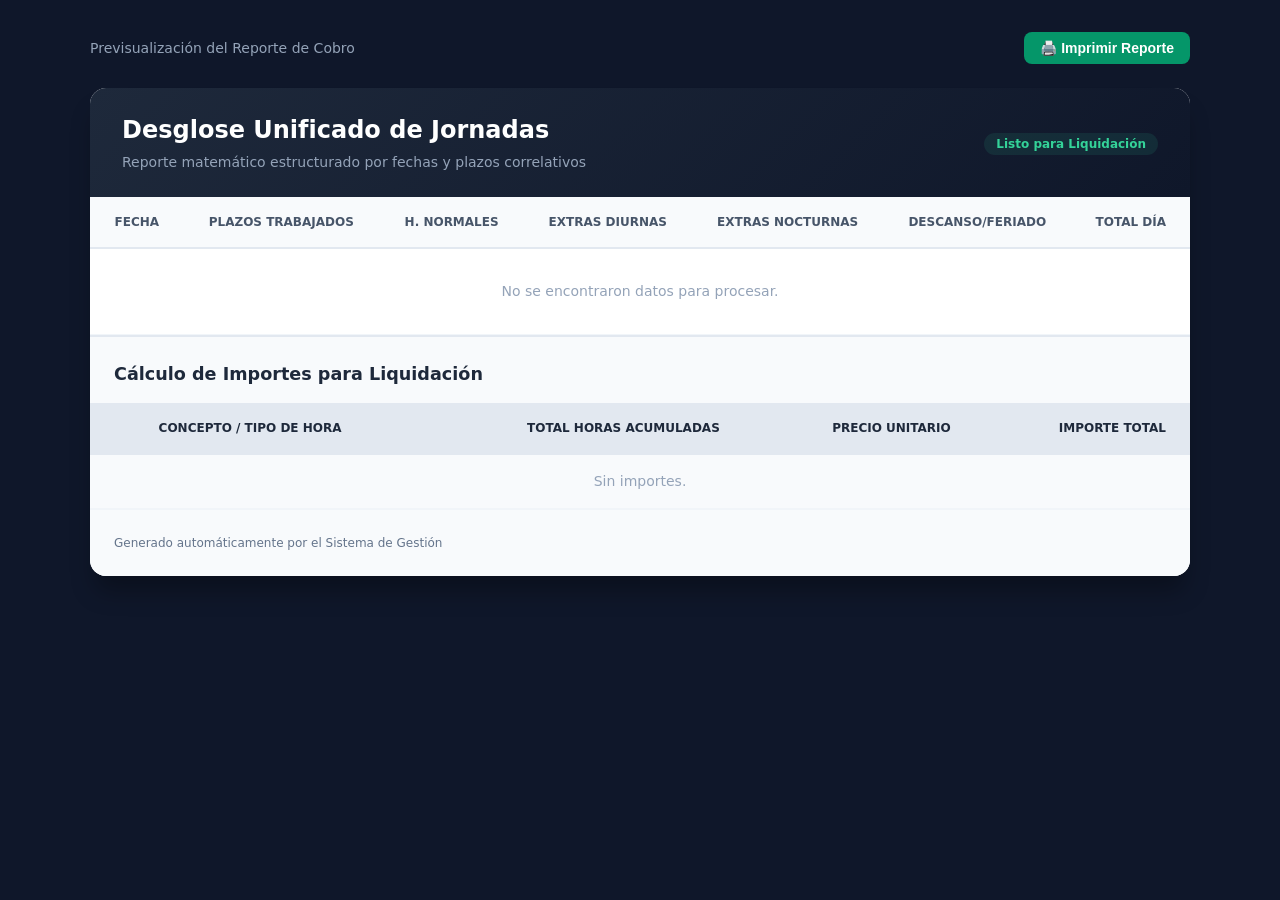
==== cobrar.html @ 851e2ba8 "Update cobrar.html" ====
<!DOCTYPE html>
<html lang="es">
<head>
    <meta charset="UTF-8">
    <meta name="viewport" content="width=device-width, initial-scale=1.0">
    <title>Resumen de Horas para Cobro</title>
    <style>
        * { box-sizing: border-box; margin: 0; padding: 0; }
        body {
            font-family: system-ui, -apple-system, BlinkMacSystemFont, 'Segoe UI', Roboto, sans-serif;
            background-color: #0f172a;
            color: #334155;
            line-height: 1.5;
            padding: 2rem 1rem;
        }
        .container { max-width: 1100px; margin: 0 auto; }
        .actions-bar { display: flex; justify-content: space-between; align-items: center; margin-bottom: 1.5rem; }
        .actions-bar span { color: #94a3b8; font-size: 0.875rem; font-weight: 500; }
        .btn-print {
            background-color: #059669; color: white; border: none; padding: 0.5rem 1rem;
            font-size: 0.875rem; font-weight: 600; border-radius: 0.5rem; cursor: pointer;
            display: inline-flex; align-items: center; gap: 0.5rem; transition: background 0.2s;
        }
        .btn-print:hover { background-color: #047857; }
        
        .report-card { background-color: white; border-radius: 1rem; overflow: hidden; box-shadow: 0 20px 25px -5px rgba(0,0,0,0.3); }
        .report-header {
            background: linear-gradient(135deg, #1e293b, #0f172a); color: white;
            padding: 1.5rem 2rem; display: flex; justify-content: space-between; align-items: center;
        }
        .report-header h1 { font-size: 1.5rem; font-weight: 700; }
        .report-header p { color: #94a3b8; font-size: 0.875rem; margin-top: 0.25rem; }
        .status-tag {
            font-size: 0.75rem; font-weight: 600; color: #34d399;
            background-color: rgba(52, 211, 153, 0.1); padding: 0.25rem 0.75rem; border-radius: 9999px;
        }
        
        /* Contenedores de tablas */
        .table-container { width: 100%; overflow-x: auto; }
        .seccion-tabla2 { border-top: 2px solid #e2e8f0; background-color: #f8fafc; padding-top: 1.5rem; }
        .seccion-tabla2 h2 { font-size: 1.1rem; color: #1e293b; padding: 0 1.5rem 1rem 1.5rem; font-weight: 700; }

        table { width: 100%; border-collapse: collapse; font-size: 0.875rem; }
        th {
            background-color: #f8fafc; border-bottom: 2px solid #e2e8f0; color: #475569;
            font-weight: 700; text-transform: uppercase; font-size: 0.75rem; padding: 1rem 1.5rem;
        }
        td { padding: 1rem 1.5rem; border-bottom: 1px solid #f1f5f9; }
        
        /* Estilos específicos Tabla 1 */
        .tabla-diaria tr:hover td { background-color: #f8fafc; }
        .tabla-diaria tr.row-vacia td { background-color: rgba(248, 250, 252, 0.5); color: #94a3b8; }
        
        /* Estilos específicos Tabla 2 */
        .tabla-cobro th { background-color: #e2e8f0; color: #1e293b; }
        .tabla-cobro tr:hover td { background-color: #f1f5f9; }
        .fila-total-final { background-color: #e2e8f0; font-size: 0.95rem; color: #0f172a; }

        /* Clases utilitarias */
        .text-right { text-align: right; }
        .font-mono { font-family: monospace; }
        .font-bold { font-weight: 700; }
        .text-amber { color: #d97706; }
        .text-emerald { color: #059669; }
        .badge { display: inline-flex; padding: 0.25rem 0.625rem; border-radius: 0.375rem; font-size: 0.75rem; font-weight: 500; }
        .badge-azul { background-color: #eff6ff; color: #1d4ed8; }
        .badge-gris { background-color: #f1f5f9; color: #64748b; }
        
        .report-footer { background-color: #f8fafc; border-top: 1px solid #f1f5f9; padding: 1.5rem; font-size: 0.75rem; color: #64748b; display: flex; justify-content: space-between; align-items: center; }
        
        @media print {
            .no-print { display: none !important; }
            body { background: white; padding: 0; }
            .report-card { box-shadow: none !important; border: 1px solid #e2e8f0; }
        }
    </style>
</head>
<body>
    <div class="container">
        
        <div class="actions-bar no-print">
            <span>Previsualización del Reporte de Cobro</span>
            <button onclick="window.print()" class="btn-print">🖨️ Imprimir Reporte</button>
        </div>

        <div class="report-card">
            <div class="report-header">
                <div>
                    <h1>Desglose Unificado de Jornadas</h1>
                    <p>Reporte matemático estructurado por fechas y plazos correlativos</p>
                </div>
                <div><span class="status-tag">Listo para Liquidación</span></div>
            </div>

            <div class="table-container">
                <table class="tabla-diaria">
                    <thead>
                        <tr>
                            <th>Fecha</th>
                            <th>Plazos Trabajados</th>
                            <th class="text-right">H. Normales</th>
                            <th class="text-right">Extras Diurnas</th>
                            <th class="text-right">Extras Nocturnas</th>
                            <th class="text-right">Descanso/Feriado</th>
                            <th class="text-right">Total Día</th>
                        </tr>
                    </thead>
                    <tbody id="tabla-cuerpo">
                        </tbody>
                </table>
            </div>

            <div class="seccion-tabla2">
                <h2>Cálculo de Importes para Liquidación</h2>
                <div class="table-container">
                    <table class="tabla-cobro">
                        <thead>
                            <tr>
                                <th>Concepto / Tipo de Hora</th>
                                <th class="text-right">Total Horas Acumuladas</th>
                                <th class="text-right">Precio Unitario</th>
                                <th class="text-right">Importe Total</th>
                            </tr>
                        </thead>
                        <tbody id="tabla-totales-cuerpo">
                            </tbody>
                    </table>
                </div>
            </div>

            <div class="report-footer">
                <div>Generado automáticamente por el Sistema de Gestión</div>
                <div class="font-mono" id="fecha-reporte"></div>
            </div>
        </div>
    </div>

    <script>
        document.addEventListener("DOMContentLoaded", () => {
            // ==========================================
            // CONFIGURACIÓN DE PRECIOS POR HORA
            // ==========================================
            const PRECIOS_HORA = {
                normal: 15000,        
                extraDiurna: 22500,   
                extraNocturna: 27000, 
                feriado: 30000        
            };

            const rawData = localStorage.getItem('reporteCobroData');
            
            if (!rawData) {
                document.getElementById('tabla-cuerpo').innerHTML = `<tr><td colspan="7" style="text-align:center; padding:2rem; color:#94a3b8;">No se encontraron datos para procesar.</td></tr>`;
                document.getElementById('tabla-totales-cuerpo').innerHTML = `<tr><td colspan="4" style="text-align:center; padding:1rem; color:#94a3b8;">Sin importes.</td></tr>`;
                return;
            }

            const reporteAgrupado = JSON.parse(rawData);
            let filasDiariasHTML = '';

            // Acumuladores globales para realizar los cálculos de la Tabla 2
            let sumaNormales = 0;
            let sumaExtrasDiurnas = 0;
            let sumaExtrasNocturnas = 0;
            let sumaFeriados = 0;

            // 1. PROCESAMIENTO Y RENDERIZADO DE TABLA 1 (Diaria)
            reporteAgrupado.forEach(row => {
                const tieneHoras = row["Total Horas del Día"] > 0;
                const claseFila = tieneHoras ? "" : "row-vacia";

                // Mapeo seguro y numérico de los campos del objeto de datos
                const hNormal = Number(row["Horas Ciclo Normal"] || 0);
                const hExDiurna = Number(row["Horas Extras Diurnas"] || 0); 
                const hExNocturna = Number(row["Horas Extras Nocturnas"] || 0); 
                const hFeriado = Number(row["Horas Descanso/Feriado"] || 0);
                const totalDia = Number(row["Total Horas del Día"] || 0);

                // Acumulamos las sumas globales
                sumaNormales += hNormal;
                sumaExtrasDiurnas += hExDiurna;
                sumaExtrasNocturnas += hExNocturna;
                sumaFeriados += hFeriado;

                filasDiariasHTML += `
                    <tr class="${claseFila}">
                        <td style="font-weight: 500; color: #0f172a;">${row.Fecha}</td>
                        <td>
                            <span class="badge ${tieneHoras ? 'badge-azul' : 'badge-gris'}">
                                ${row["Plazos Trabajados"] || 'Sin movimientos'}
                            </span>
                        </td>
                        <td class="text-right font-mono">${hNormal > 0 ? hNormal.toFixed(2) : '-'}</td>
                        <td class="text-right font-mono text-amber">${hExDiurna > 0 ? hExDiurna.toFixed(2) : '-'}</td>
                        <td class="text-right font-mono text-amber" style="font-style: italic;">${hExNocturna > 0 ? hExNocturna.toFixed(2) : '-'}</td>
                        <td class="text-right font-mono text-emerald">${hFeriado > 0 ? hFeriado.toFixed(2) : '-'}</td>
                        <td class="text-right font-mono font-bold" style="color: #0f172a; background-color: rgba(241, 245, 249, 0.4);">${totalDia > 0 ? totalDia.toFixed(2) : '-'}</td>
                    </tr>
                `;
            });

            // Inyectar registros en la Tabla 1
            document.getElementById('tabla-cuerpo').innerHTML = filasDiariasHTML;

            // ==========================================
            // 2. CÁLCULO MATEMÁTICO Y RENDERIZADO DE TABLA 2
            // ==========================================
            const impNormal = sumaNormales * PRECIOS_HORA.normal;
            const impExDiurna = sumaExtrasDiurnas * PRECIOS_HORA.extraDiurna;
            const impExNocturna = sumaExtrasNocturnas * PRECIOS_HORA.extraNocturna;
            const impFeriado = sumaFeriados * PRECIOS_HORA.feriado;
            
            const granTotalMonetario = impNormal + impExDiurna + impExNocturna + impFeriado;
            const granTotalHoras = sumaNormales + sumaExtrasDiurnas + sumaExtrasNocturnas + sumaFeriados;

            // Formateador monetario adaptado a estándares locales
            const formatoGs = new Intl.NumberFormat('es-PY', { style: 'currency', currency: 'PYG', minimumFractionDigits: 0 });

            // Inyectar cálculos e importes multiplicados en la Tabla 2 junto a la fila totalizadora
            document.getElementById('tabla-totales-cuerpo').innerHTML = `
                <tr>
                    <td>Horas Ciclo Normal</td>
                    <td class="text-right font-mono">${sumaNormales.toFixed(2)}</td>
                    <td class="text-right font-mono">${formatoGs.format(PRECIOS_HORA.normal)}</td>
                    <td class="text-right font-mono font-bold">${formatoGs.format(impNormal)}</td>
                </tr>
                <tr>
                    <td class="text-amber">Horas Extras Diurnas</td>
                    <td class="text-right font-mono text-amber">${sumaExtrasDiurnas.toFixed(2)}</td>
                    <td class="text-right font-mono text-amber">${formatoGs.format(PRECIOS_HORA.extraDiurna)}</td>
                    <td class="text-right font-mono font-bold text-amber">${formatoGs.format(impExDiurna)}</td>
                </tr>
                <tr>
                    <td class="text-amber" style="font-style: italic;">Horas Extras Nocturnas</td>
                    <td class="text-right font-mono text-amber">${sumaExtrasNocturnas.toFixed(2)}</td>
                    <td class="text-right font-mono text-amber">${formatoGs.format(PRECIOS_HORA.extraNocturna)}</td>
                    <td class="text-right font-mono font-bold text-amber">${formatoGs.format(impExNocturna)}</td>
                </tr>
                <tr>
                    <td class="text-emerald">Horas Descanso / Feriado</td>
                    <td class="text-right font-mono text-emerald">${sumaFeriados.toFixed(2)}</td>
                    <td class="text-right font-mono text-emerald">${formatoGs.format(PRECIOS_HORA.feriado)}</td>
                    <td class="text-right font-mono font-bold text-emerald">${formatoGs.format(impFeriado)}</td>
                </tr>
                <tr class="fila-total-final font-bold">
                    <td>TOTAL LIQUIDADO</td>
                    <td class="text-right font-mono">${granTotalHoras.toFixed(2)} hrs</td>
                    <td class="text-right">—</td>
                    <td class="text-right font-mono" style="font-size: 1.15rem; color: #059669;">${formatoGs.format(granTotalMonetario)}</td>
                </tr>
            `;

            // Establecer estampa horaria
            const ahora = new Date();
            document.getElementById('fecha-reporte').innerText = ahora.toLocaleDateString('es-PY') + " " + ahora.toLocaleTimeString('es-PY', {hour: '2-digit', minute:'2-digit'});

            // Limpieza preventiva de la sesión local
            localStorage.removeItem('reporteCobroData');
        });
    </script>
</body>
</html>
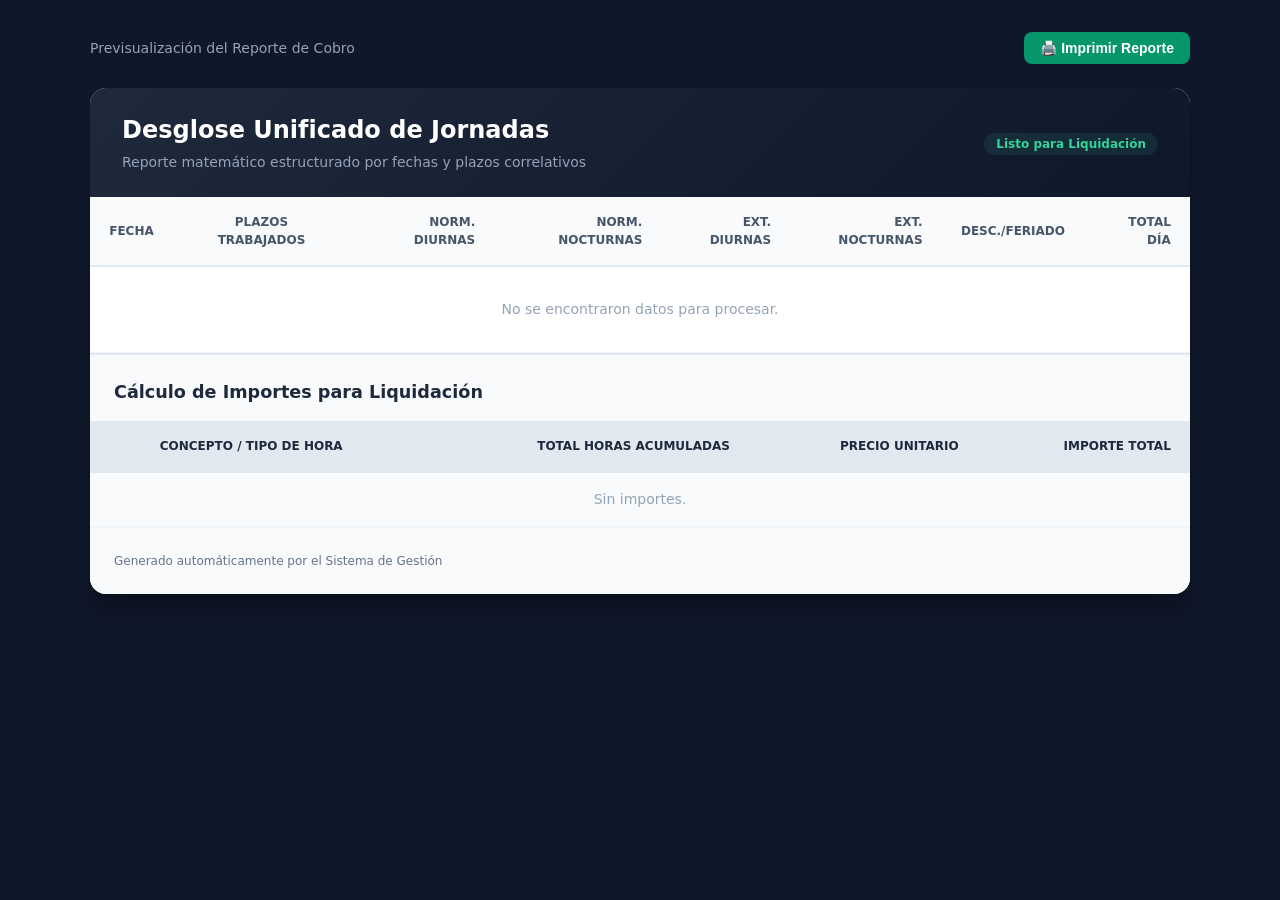
==== commit 0cf8374a: "Add files via upload" ====
--- a/cobrar.html
+++ b/cobrar.html
@@ -35,7 +35,6 @@
             background-color: rgba(52, 211, 153, 0.1); padding: 0.25rem 0.75rem; border-radius: 9999px;
         }
         
-        /* Contenedores de tablas */
         .table-container { width: 100%; overflow-x: auto; }
         .seccion-tabla2 { border-top: 2px solid #e2e8f0; background-color: #f8fafc; padding-top: 1.5rem; }
         .seccion-tabla2 h2 { font-size: 1.1rem; color: #1e293b; padding: 0 1.5rem 1rem 1.5rem; font-weight: 700; }
@@ -43,23 +42,21 @@
         table { width: 100%; border-collapse: collapse; font-size: 0.875rem; }
         th {
             background-color: #f8fafc; border-bottom: 2px solid #e2e8f0; color: #475569;
-            font-weight: 700; text-transform: uppercase; font-size: 0.75rem; padding: 1rem 1.5rem;
-        }
-        td { padding: 1rem 1.5rem; border-bottom: 1px solid #f1f5f9; }
-        
-        /* Estilos específicos Tabla 1 */
+            font-weight: 700; text-transform: uppercase; font-size: 0.75rem; padding: 1rem 1.2rem;
+        }
+        td { padding: 1rem 1.2rem; border-bottom: 1px solid #f1f5f9; }
+        
         .tabla-diaria tr:hover td { background-color: #f8fafc; }
         .tabla-diaria tr.row-vacia td { background-color: rgba(248, 250, 252, 0.5); color: #94a3b8; }
         
-        /* Estilos específicos Tabla 2 */
         .tabla-cobro th { background-color: #e2e8f0; color: #1e293b; }
         .tabla-cobro tr:hover td { background-color: #f1f5f9; }
         .fila-total-final { background-color: #e2e8f0; font-size: 0.95rem; color: #0f172a; }
 
-        /* Clases utilitarias */
         .text-right { text-align: right; }
         .font-mono { font-family: monospace; }
         .font-bold { font-weight: 700; }
+        .text-indigo { color: #4f46e5; }
         .text-amber { color: #d97706; }
         .text-emerald { color: #059669; }
         .badge { display: inline-flex; padding: 0.25rem 0.625rem; border-radius: 0.375rem; font-size: 0.75rem; font-weight: 500; }
@@ -77,7 +74,6 @@
 </head>
 <body>
     <div class="container">
-        
         <div class="actions-bar no-print">
             <span>Previsualización del Reporte de Cobro</span>
             <button onclick="window.print()" class="btn-print">🖨️ Imprimir Reporte</button>
@@ -98,15 +94,16 @@
                         <tr>
                             <th>Fecha</th>
                             <th>Plazos Trabajados</th>
-                            <th class="text-right">H. Normales</th>
-                            <th class="text-right">Extras Diurnas</th>
-                            <th class="text-right">Extras Nocturnas</th>
-                            <th class="text-right">Descanso/Feriado</th>
+                            <th class="text-right">Norm. Diurnas</th>
+                            <th class="text-right">Norm. Nocturnas</th>
+                            <th class="text-right">Ext. Diurnas</th>
+                            <th class="text-right">Ext. Nocturnas</th>
+                            <th class="text-right">Desc./Feriado</th>
                             <th class="text-right">Total Día</th>
                         </tr>
                     </thead>
                     <tbody id="tabla-cuerpo">
-                        </tbody>
+                    </tbody>
                 </table>
             </div>
 
@@ -123,7 +120,7 @@
                             </tr>
                         </thead>
                         <tbody id="tabla-totales-cuerpo">
-                            </tbody>
+                        </tbody>
                     </table>
                 </div>
             </div>
@@ -138,19 +135,20 @@
     <script>
         document.addEventListener("DOMContentLoaded", () => {
             // ==========================================
-            // CONFIGURACIÓN DE PRECIOS POR HORA
+            // CONFIGURACIÓN DE PRECIOS EXACTOS POR HORA
             // ==========================================
             const PRECIOS_HORA = {
-                normal: 15000,        
-                extraDiurna: 22500,   
-                extraNocturna: 27000, 
-                feriado: 30000        
+                normalDiurna: 12683,
+                normalNocturna: 16487,
+                extraDiurna: 19024,   
+                extraNocturna: 25366, 
+                feriado: 25366        
             };
 
             const rawData = localStorage.getItem('reporteCobroData');
             
             if (!rawData) {
-                document.getElementById('tabla-cuerpo').innerHTML = `<tr><td colspan="7" style="text-align:center; padding:2rem; color:#94a3b8;">No se encontraron datos para procesar.</td></tr>`;
+                document.getElementById('tabla-cuerpo').innerHTML = `<tr><td colspan="8" style="text-align:center; padding:2rem; color:#94a3b8;">No se encontraron datos para procesar.</td></tr>`;
                 document.getElementById('tabla-totales-cuerpo').innerHTML = `<tr><td colspan="4" style="text-align:center; padding:1rem; color:#94a3b8;">Sin importes.</td></tr>`;
                 return;
             }
@@ -159,7 +157,8 @@
             let filasDiariasHTML = '';
 
             // Acumuladores globales para realizar los cálculos de la Tabla 2
-            let sumaNormales = 0;
+            let sumaNormalesDiurnas = 0;
+            let sumaNormalesNocturnas = 0;
             let sumaExtrasDiurnas = 0;
             let sumaExtrasNocturnas = 0;
             let sumaFeriados = 0;
@@ -169,15 +168,15 @@
                 const tieneHoras = row["Total Horas del Día"] > 0;
                 const claseFila = tieneHoras ? "" : "row-vacia";
 
-                // Mapeo seguro y numérico de los campos del objeto de datos
-                const hNormal = Number(row["Horas Ciclo Normal"] || 0);
+                const hNormDiurna = Number(row["Horas Normales Diurnas"] || 0);
+                const hNormNocturna = Number(row["Horas Normales Nocturnas"] || 0);
                 const hExDiurna = Number(row["Horas Extras Diurnas"] || 0); 
                 const hExNocturna = Number(row["Horas Extras Nocturnas"] || 0); 
                 const hFeriado = Number(row["Horas Descanso/Feriado"] || 0);
                 const totalDia = Number(row["Total Horas del Día"] || 0);
 
-                // Acumulamos las sumas globales
-                sumaNormales += hNormal;
+                sumaNormalesDiurnas += hNormDiurna;
+                sumaNormalesNocturnas += hNormNocturna;
                 sumaExtrasDiurnas += hExDiurna;
                 sumaExtrasNocturnas += hExNocturna;
                 sumaFeriados += hFeriado;
@@ -190,7 +189,8 @@
                                 ${row["Plazos Trabajados"] || 'Sin movimientos'}
                             </span>
                         </td>
-                        <td class="text-right font-mono">${hNormal > 0 ? hNormal.toFixed(2) : '-'}</td>
+                        <td class="text-right font-mono">${hNormDiurna > 0 ? hNormDiurna.toFixed(2) : '-'}</td>
+                        <td class="text-right font-mono style="font-style: italic;">${hNormNocturna > 0 ? hNormNocturna.toFixed(2) : '-'}</td>
                         <td class="text-right font-mono text-amber">${hExDiurna > 0 ? hExDiurna.toFixed(2) : '-'}</td>
                         <td class="text-right font-mono text-amber" style="font-style: italic;">${hExNocturna > 0 ? hExNocturna.toFixed(2) : '-'}</td>
                         <td class="text-right font-mono text-emerald">${hFeriado > 0 ? hFeriado.toFixed(2) : '-'}</td>
@@ -199,30 +199,34 @@
                 `;
             });
 
-            // Inyectar registros en la Tabla 1
             document.getElementById('tabla-cuerpo').innerHTML = filasDiariasHTML;
 
             // ==========================================
             // 2. CÁLCULO MATEMÁTICO Y RENDERIZADO DE TABLA 2
             // ==========================================
-            const impNormal = sumaNormales * PRECIOS_HORA.normal;
+            const impNormDiurna = sumaNormalesDiurnas * PRECIOS_HORA.normalDiurna;
+            const impNormNocturna = sumaNormalesNocturnas * PRECIOS_HORA.normalNocturna;
             const impExDiurna = sumaExtrasDiurnas * PRECIOS_HORA.extraDiurna;
             const impExNocturna = sumaExtrasNocturnas * PRECIOS_HORA.extraNocturna;
             const impFeriado = sumaFeriados * PRECIOS_HORA.feriado;
             
-            const granTotalMonetario = impNormal + impExDiurna + impExNocturna + impFeriado;
-            const granTotalHoras = sumaNormales + sumaExtrasDiurnas + sumaExtrasNocturnas + sumaFeriados;
-
-            // Formateador monetario adaptado a estándares locales
+            const granTotalMonetario = impNormDiurna + impNormNocturna + impExDiurna + impExNocturna + impFeriado;
+            const granTotalHoras = sumaNormalesDiurnas + sumaNormalesNocturnas + sumaExtrasDiurnas + sumaExtrasNocturnas + sumaFeriados;
+
             const formatoGs = new Intl.NumberFormat('es-PY', { style: 'currency', currency: 'PYG', minimumFractionDigits: 0 });
 
-            // Inyectar cálculos e importes multiplicados en la Tabla 2 junto a la fila totalizadora
             document.getElementById('tabla-totales-cuerpo').innerHTML = `
                 <tr>
-                    <td>Horas Ciclo Normal</td>
-                    <td class="text-right font-mono">${sumaNormales.toFixed(2)}</td>
-                    <td class="text-right font-mono">${formatoGs.format(PRECIOS_HORA.normal)}</td>
-                    <td class="text-right font-mono font-bold">${formatoGs.format(impNormal)}</td>
+                    <td>Horas Normales Diurnas</td>
+                    <td class="text-right font-mono">${sumaNormalesDiurnas.toFixed(2)}</td>
+                    <td class="text-right font-mono">${formatoGs.format(PRECIOS_HORA.normalDiurna)}</td>
+                    <td class="text-right font-mono font-bold">${formatoGs.format(impNormDiurna)}</td>
+                </tr>
+                <tr>
+                    <td style="font-style: italic;">Horas Normales Nocturnas</td>
+                    <td class="text-right font-mono">${sumaNormalesNocturnas.toFixed(2)}</td>
+                    <td class="text-right font-mono">${formatoGs.format(PRECIOS_HORA.normalNocturna)}</td>
+                    <td class="text-right font-mono font-bold">${formatoGs.format(impNormNocturna)}</td>
                 </tr>
                 <tr>
                     <td class="text-amber">Horas Extras Diurnas</td>
@@ -250,13 +254,9 @@
                 </tr>
             `;
 
-            // Establecer estampa horaria
             const ahora = new Date();
             document.getElementById('fecha-reporte').innerText = ahora.toLocaleDateString('es-PY') + " " + ahora.toLocaleTimeString('es-PY', {hour: '2-digit', minute:'2-digit'});
-
-            // Limpieza preventiva de la sesión local
-            localStorage.removeItem('reporteCobroData');
         });
     </script>
 </body>
-</html>
+</html>
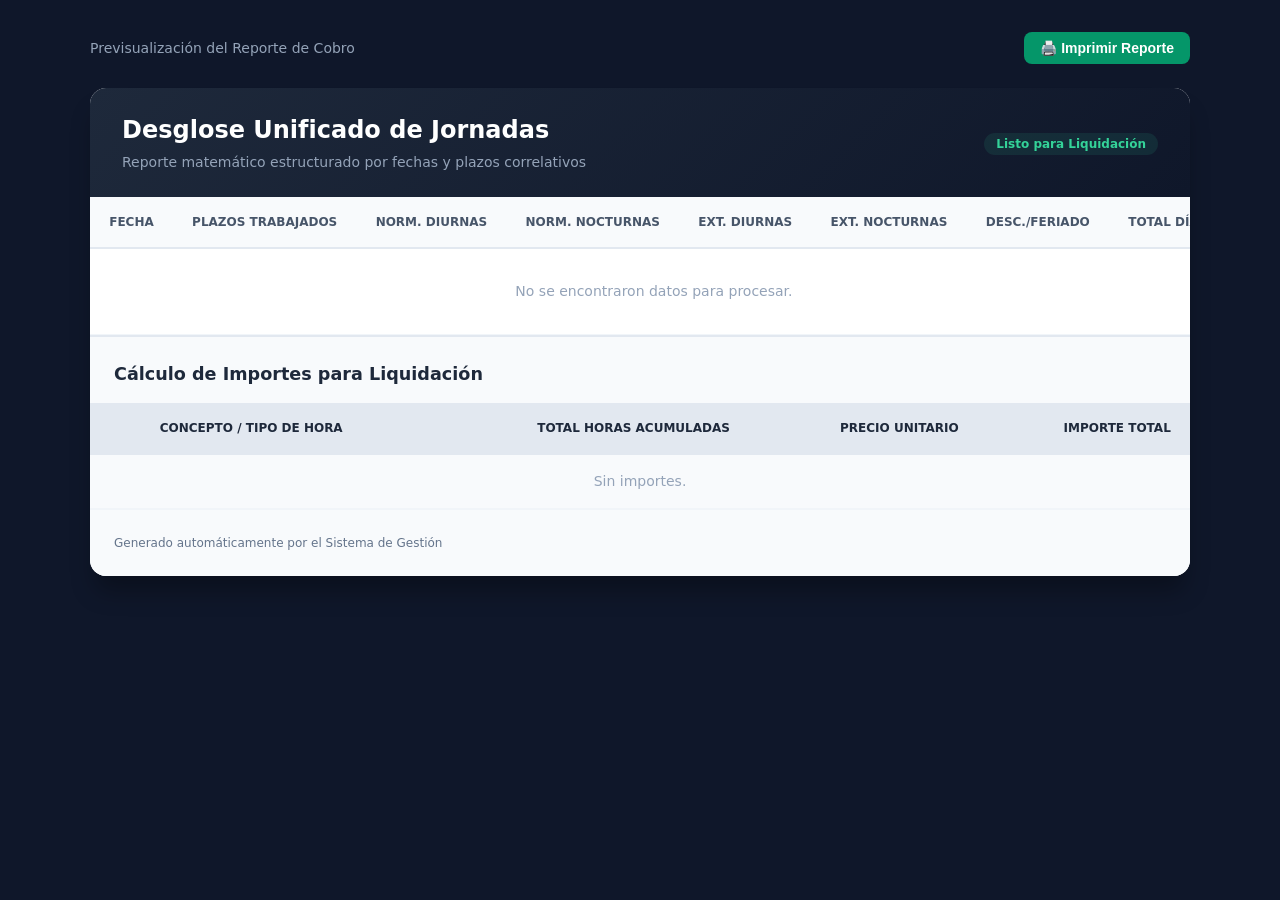
==== commit f3498bad: "Update cobrar.html" ====
--- a/cobrar.html
+++ b/cobrar.html
@@ -35,7 +35,24 @@
             background-color: rgba(52, 211, 153, 0.1); padding: 0.25rem 0.75rem; border-radius: 9999px;
         }
         
-        .table-container { width: 100%; overflow-x: auto; }
+        /* ==========================================
+           CONTROL DE RESPONSIVIDAD PARA TABLAS GRANDES
+           ========================================== */
+        .table-container { 
+            width: 100%; 
+            overflow-x: auto;
+            -webkit-overflow-scrolling: touch; /* Scroll suave en iOS */
+        }
+        
+        /* Evita que las columnas colapsen y deformen los números en móviles */
+        .tabla-diaria {
+            min-width: 800px; 
+        }
+        
+        .tabla-cobro {
+            min-width: 550px;
+        }
+
         .seccion-tabla2 { border-top: 2px solid #e2e8f0; background-color: #f8fafc; padding-top: 1.5rem; }
         .seccion-tabla2 h2 { font-size: 1.1rem; color: #1e293b; padding: 0 1.5rem 1rem 1.5rem; font-weight: 700; }
 
@@ -43,8 +60,9 @@
         th {
             background-color: #f8fafc; border-bottom: 2px solid #e2e8f0; color: #475569;
             font-weight: 700; text-transform: uppercase; font-size: 0.75rem; padding: 1rem 1.2rem;
-        }
-        td { padding: 1rem 1.2rem; border-bottom: 1px solid #f1f5f9; }
+            white-space: nowrap;
+        }
+        td { padding: 1rem 1.2rem; border-bottom: 1px solid #f1f5f9; white-space: nowrap; }
         
         .tabla-diaria tr:hover td { background-color: #f8fafc; }
         .tabla-diaria tr.row-vacia td { background-color: rgba(248, 250, 252, 0.5); color: #94a3b8; }
@@ -59,16 +77,35 @@
         .text-indigo { color: #4f46e5; }
         .text-amber { color: #d97706; }
         .text-emerald { color: #059669; }
+        
         .badge { display: inline-flex; padding: 0.25rem 0.625rem; border-radius: 0.375rem; font-size: 0.75rem; font-weight: 500; }
         .badge-azul { background-color: #eff6ff; color: #1d4ed8; }
         .badge-gris { background-color: #f1f5f9; color: #64748b; }
         
         .report-footer { background-color: #f8fafc; border-top: 1px solid #f1f5f9; padding: 1.5rem; font-size: 0.75rem; color: #64748b; display: flex; justify-content: space-between; align-items: center; }
+        
+        /* Ocultar textos alternativos en resoluciones de escritorio */
+        .txt-movil { display: none; }
+
+        /* ==========================================
+           MEDIA QUERIES - OPTIMIZACIÓN MÓVIL
+           ========================================== */
+        @media (max-width: 640px) {
+            body { padding: 1rem 0.5rem; }
+            .report-header { padding: 1.25rem 1rem; flex-direction: column; align-items: start; gap: 0.75rem; }
+            .actions-bar { padding: 0 0.5rem; }
+            th, td { padding: 0.75rem 0.8rem; }
+            
+            /* Intercambio de textos largos por cortos en el header de la tabla */
+            .txt-desktop { display: none; }
+            .txt-movil { display: inline; }
+        }
         
         @media print {
             .no-print { display: none !important; }
             body { background: white; padding: 0; }
             .report-card { box-shadow: none !important; border: 1px solid #e2e8f0; }
+            .tabla-diaria, .tabla-cobro { min-width: 100% !important; } /* En la hoja impresa no queremos scroll */
         }
     </style>
 </head>
@@ -94,11 +131,11 @@
                         <tr>
                             <th>Fecha</th>
                             <th>Plazos Trabajados</th>
-                            <th class="text-right">Norm. Diurnas</th>
-                            <th class="text-right">Norm. Nocturnas</th>
-                            <th class="text-right">Ext. Diurnas</th>
-                            <th class="text-right">Ext. Nocturnas</th>
-                            <th class="text-right">Desc./Feriado</th>
+                            <th class="text-right"><span class="txt-desktop">Norm. Diurnas</span><span class="txt-movil">N. Diu</span></th>
+                            <th class="text-right"><span class="txt-desktop">Norm. Nocturnas</span><span class="txt-movil">N. Noc</span></th>
+                            <th class="text-right"><span class="txt-desktop">Ext. Diurnas</span><span class="txt-movil">X. Diu</span></th>
+                            <th class="text-right"><span class="txt-desktop">Ext. Nocturnas</span><span class="txt-movil">X. Noc</span></th>
+                            <th class="text-right"><span class="txt-desktop">Desc./Feriado</span><span class="txt-movil">Desc/Fer</span></th>
                             <th class="text-right">Total Día</th>
                         </tr>
                     </thead>
@@ -134,9 +171,6 @@
 
     <script>
         document.addEventListener("DOMContentLoaded", () => {
-            // ==========================================
-            // CONFIGURACIÓN DE PRECIOS EXACTOS POR HORA
-            // ==========================================
             const PRECIOS_HORA = {
                 normalDiurna: 12683,
                 normalNocturna: 16487,
@@ -156,14 +190,12 @@
             const reporteAgrupado = JSON.parse(rawData);
             let filasDiariasHTML = '';
 
-            // Acumuladores globales para realizar los cálculos de la Tabla 2
             let sumaNormalesDiurnas = 0;
             let sumaNormalesNocturnas = 0;
             let sumaExtrasDiurnas = 0;
             let sumaExtrasNocturnas = 0;
             let sumaFeriados = 0;
 
-            // 1. PROCESAMIENTO Y RENDERIZADO DE TABLA 1 (Diaria)
             reporteAgrupado.forEach(row => {
                 const tieneHoras = row["Total Horas del Día"] > 0;
                 const claseFila = tieneHoras ? "" : "row-vacia";
@@ -190,7 +222,7 @@
                             </span>
                         </td>
                         <td class="text-right font-mono">${hNormDiurna > 0 ? hNormDiurna.toFixed(2) : '-'}</td>
-                        <td class="text-right font-mono style="font-style: italic;">${hNormNocturna > 0 ? hNormNocturna.toFixed(2) : '-'}</td>
+                        <td class="text-right font-mono" style="font-style: italic;">${hNormNocturna > 0 ? hNormNocturna.toFixed(2) : '-'}</td>
                         <td class="text-right font-mono text-amber">${hExDiurna > 0 ? hExDiurna.toFixed(2) : '-'}</td>
                         <td class="text-right font-mono text-amber" style="font-style: italic;">${hExNocturna > 0 ? hExNocturna.toFixed(2) : '-'}</td>
                         <td class="text-right font-mono text-emerald">${hFeriado > 0 ? hFeriado.toFixed(2) : '-'}</td>
@@ -201,9 +233,6 @@
 
             document.getElementById('tabla-cuerpo').innerHTML = filasDiariasHTML;
 
-            // ==========================================
-            // 2. CÁLCULO MATEMÁTICO Y RENDERIZADO DE TABLA 2
-            // ==========================================
             const impNormDiurna = sumaNormalesDiurnas * PRECIOS_HORA.normalDiurna;
             const impNormNocturna = sumaNormalesNocturnas * PRECIOS_HORA.normalNocturna;
             const impExDiurna = sumaExtrasDiurnas * PRECIOS_HORA.extraDiurna;
@@ -259,4 +288,4 @@
         });
     </script>
 </body>
-</html>+</html>
